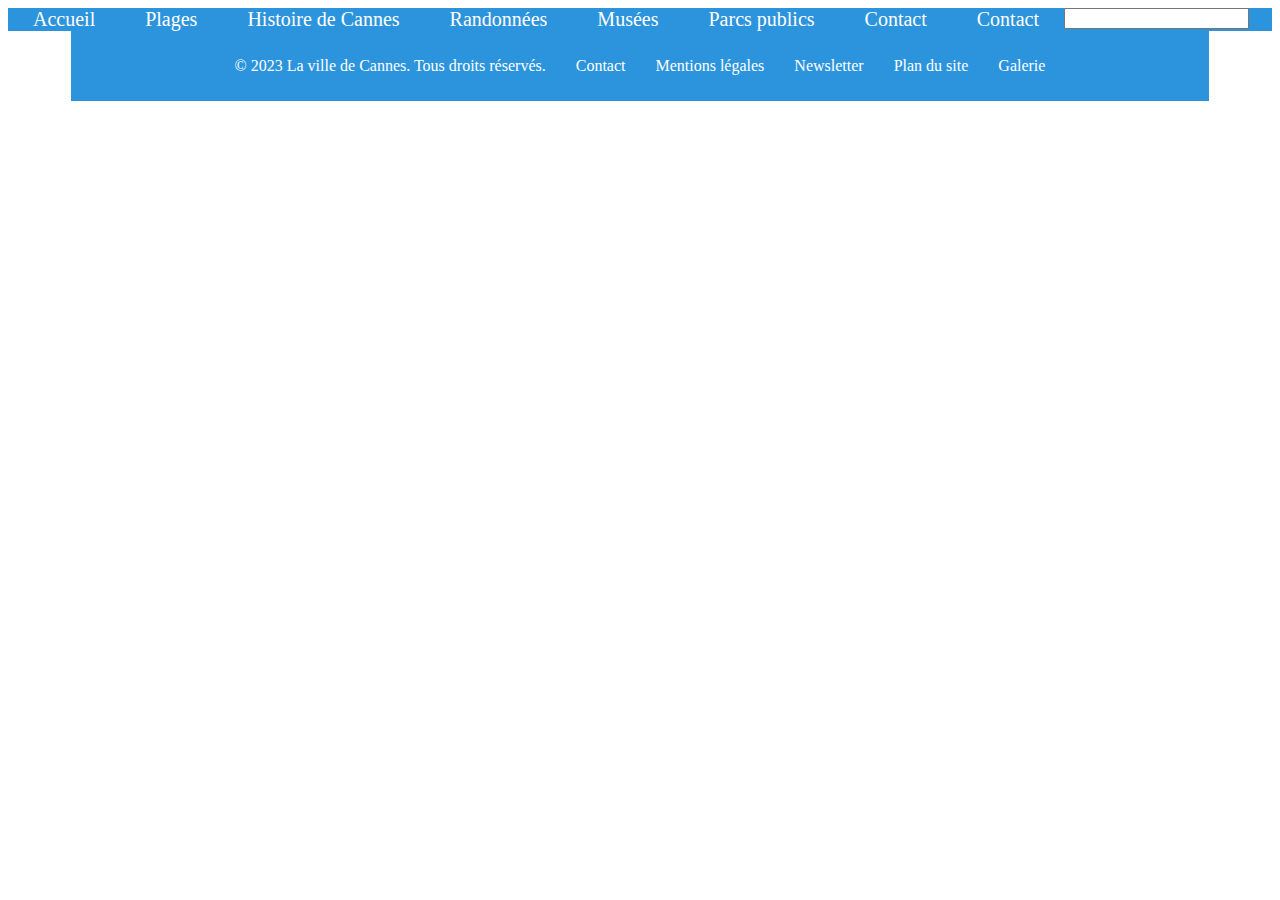
==== pages/Contact.html @ ded48059 "ok" ====
<!DOCTYPE html>
<html lang="fr">
<head>
    <meta charset="UTF-8">
    <meta name="viewport" content="width=device-width, initial-scale=1.0">
    <link rel="stylesheet" href="../css/cannes.css">
    <link rel="stylesheet" href="../css/cannes7.css">
    <title>Document</title>
</head>
<body>
    <header>

        <nav>
            <div class="navigation">
                <div><a href="index.html">Accueil</a></div>
                <div> <a href="plages.html"> Plages </a></div>
                <div><a href="Histoire.html">Histoire de Cannes</a></div>
                <div><a href="Randonnées.html">Randonnées </a></div>
                <div> <a href="Musées.html"> Musées </a></div>
                <div> <a href="Parcs.html"> Parcs publics </a></div>
                <div> <a href="Contact.html"> Contact </a></div>
                <div> <a href="cannes7.html"> Contact </a></div>
                <div>
                    <form action="#" method="get">
                        <input type="text" >
                    </form>
               </div>
            </div>  
          </nav> 
    </header>
    <footer>
        <p>© 2023 La ville de Cannes. Tous droits réservés.</p>
        <p>Contact</p>
        <p>Mentions légales</p>
        <p>Newsletter</p>
        <p>Plan du site</p>
        <p>Galerie</p>
    </footer>
</body>
</html>
---- css/cannes.css ----
/* Nav */
.navigation {
  display: flex;
  background-color: #2c94dd;
}
.navigation> div a {
  color: white;
  margin: 10px;
  padding: 15px;
  font-size: 20px;
  text-decoration: none; 
}
  
  /* Fin Nav */


  /* Debut footer */
  /* Style the footer */
  footer {

    display: flex;
    flex-direction: row;
    justify-content: center;
    gap: 30px;
    margin: auto 5%;
    
      background-color: #2c94dd;
      padding: 10px;
      text-align: center;
      color: white;
    }

  /* Fin Footer */
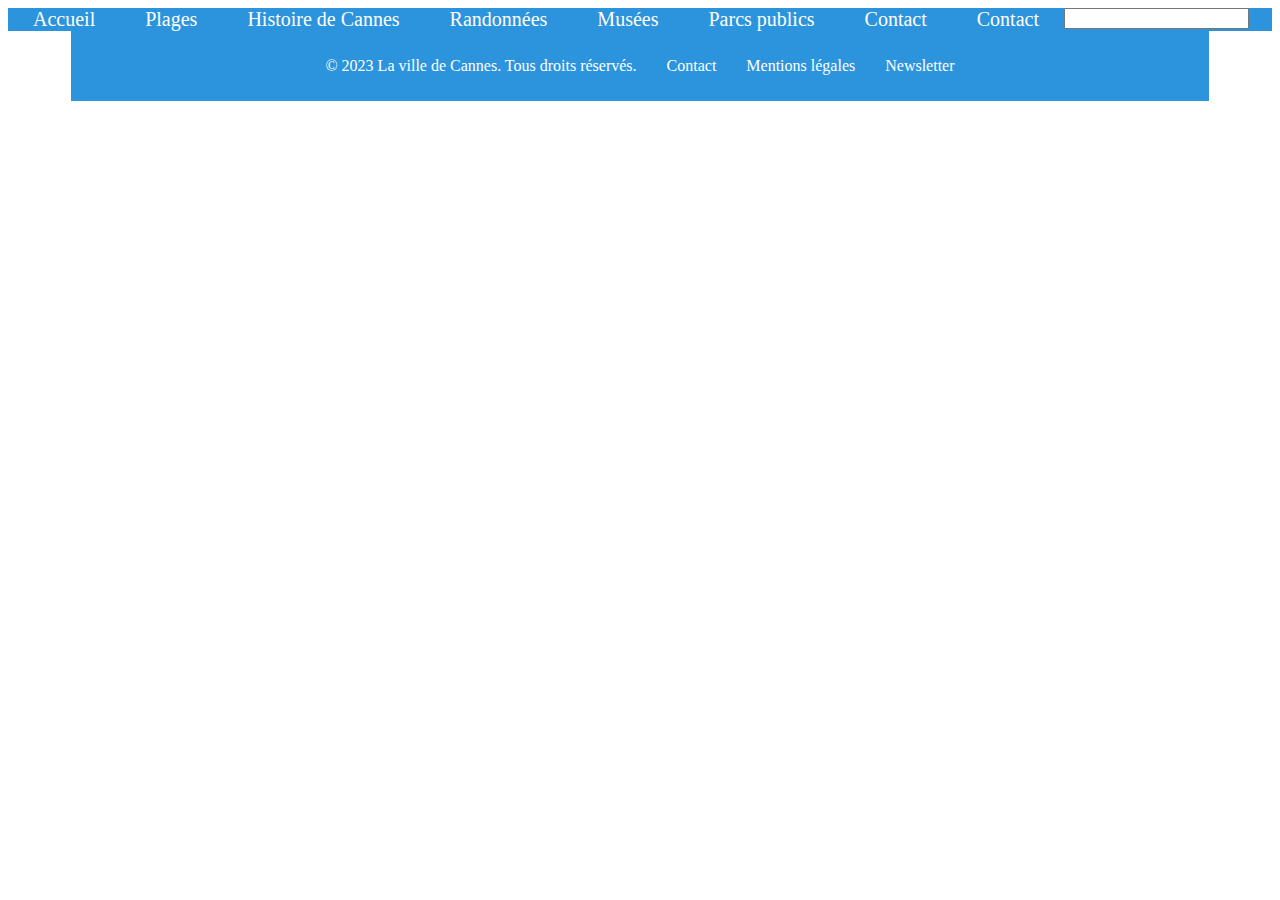
==== commit 341b2496: "okok" ====
--- a/pages/Contact.html
+++ b/pages/Contact.html
@@ -33,8 +33,4 @@
         <p>Contact</p>
         <p>Mentions légales</p>
         <p>Newsletter</p>
-        <p>Plan du site</p>
-        <p>Galerie</p>
-    </footer>
-</body>
-</html>+      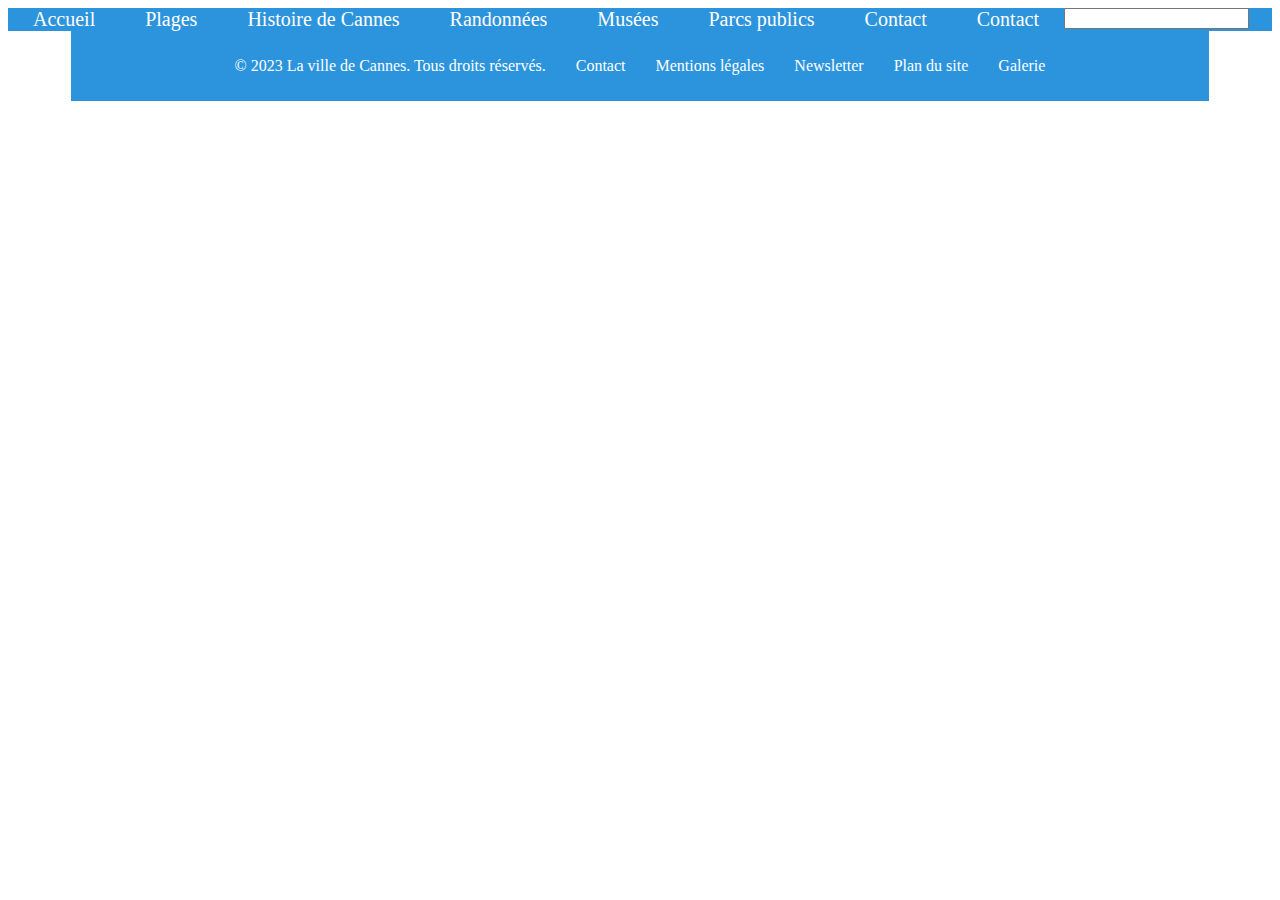
==== commit 529765a0: "nav + footer ok" ====
--- a/pages/Contact.html
+++ b/pages/Contact.html
@@ -12,7 +12,7 @@
 
         <nav>
             <div class="navigation">
-                <div><a href="index.html">Accueil</a></div>
+                <div><a href="../index.html">Accueil</a></div>
                 <div> <a href="plages.html"> Plages </a></div>
                 <div><a href="Histoire.html">Histoire de Cannes</a></div>
                 <div><a href="Randonnées.html">Randonnées </a></div>
@@ -33,4 +33,8 @@
         <p>Contact</p>
         <p>Mentions légales</p>
         <p>Newsletter</p>
-      +        <p>Plan du site</p>
+        <p>Galerie</p>
+    </footer>
+</body>
+</html>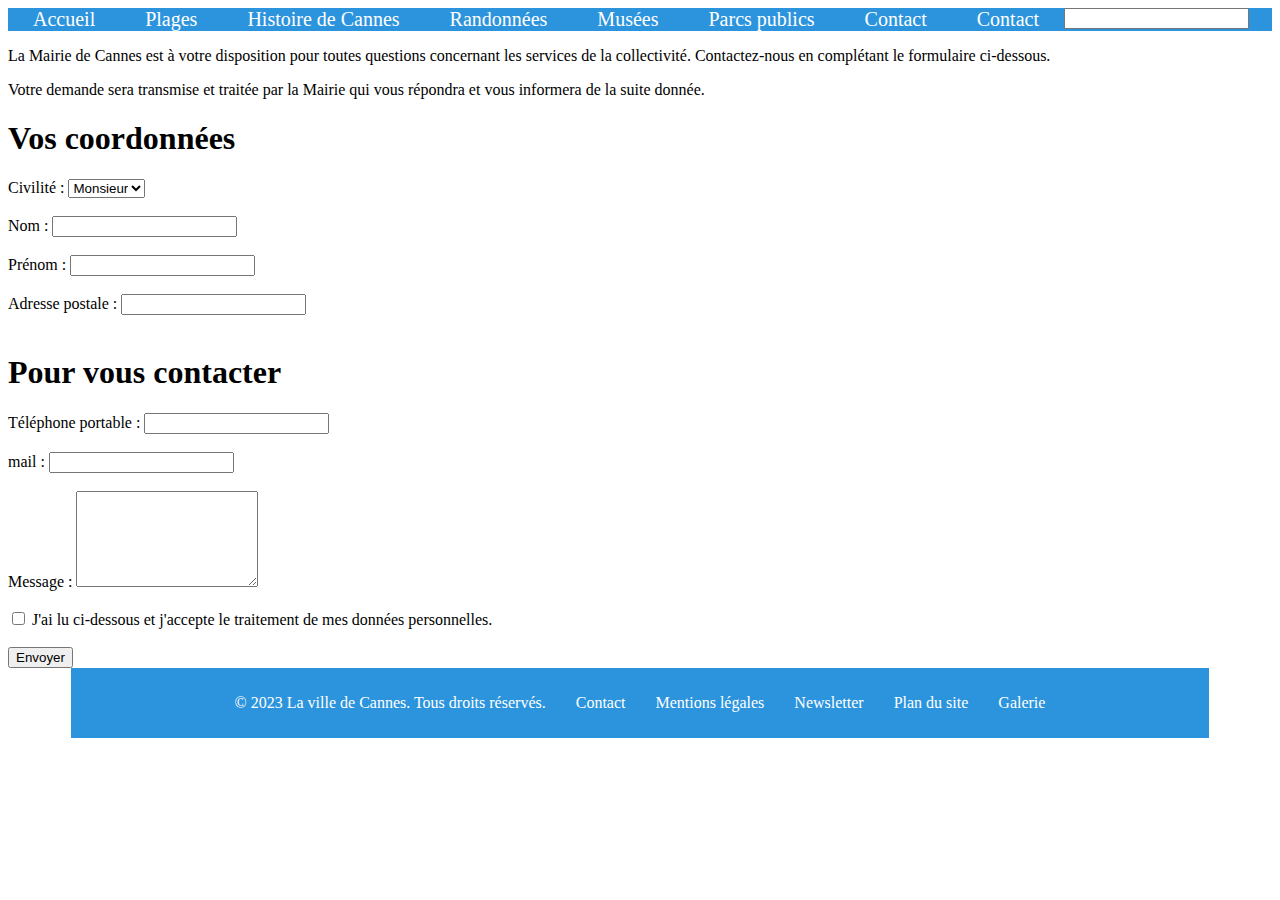
==== commit ac523895: "ajout formulaire de contact" ====
--- a/pages/Contact.html
+++ b/pages/Contact.html
@@ -28,6 +28,62 @@
             </div>  
           </nav> 
     </header>
+
+    <Main>
+        <p> La Mairie de Cannes est à votre disposition pour toutes questions concernant les 
+            services de la collectivité. Contactez-nous en complétant le formulaire ci-dessous.
+        </p>
+        <p>
+            Votre demande sera transmise et traitée par la Mairie qui vous répondra et vous informera de la suite donnée.
+        </p>
+
+        
+        <h1>Vos coordonnées</h1>
+    <form action="traitement_formulaire.php" method="post">
+        <label for="civilite">Civilité :</label>
+        <select id="civilite" name="civilite">
+            <option value="Monsieur">Monsieur</option>
+            <option value="Madame">Madame</option>
+            <option value="Autre">Autre</option>
+        </select>
+        <br><br>
+
+        <label for="nom">Nom :</label>
+        <input type="text" id="nom" name="nom">
+        <br><br>
+
+        <label for="prenom">Prénom :</label>
+        <input type="text" id="prenom" name="prenom">
+        <br><br>
+
+        <label for="adresse">Adresse postale :</label>
+        <input type="text" id="adresse" name="adresse">
+        <br><br>
+    </form>
+     <h1>Pour vous  contacter </h1>
+    <form>  <label for="Telephone"> Téléphone portable :</label>
+        <input type="text" id="telephone" name="telephone">
+        <br><br>
+        <label for="Email"> mail :</label>
+        <input type="text" id="adresse mail " name="mail">
+        <br><br>
+
+        
+        <label for="message">Message :</label>
+        <textarea id="message" name="message" rows="6" required></textarea> <br><br>
+
+
+        <input type="checkbox" id="confidentialite" name="confidentialite">
+        <label for="confidentialite">J'ai lu ci-dessous et j'accepte le traitement de mes données personnelles.</label>
+        <br><br> 
+        
+    
+    </form>
+
+    <input type="submit" value="Envoyer">
+    </Main>
+
+
     <footer>
         <p>© 2023 La ville de Cannes. Tous droits réservés.</p>
         <p>Contact</p>
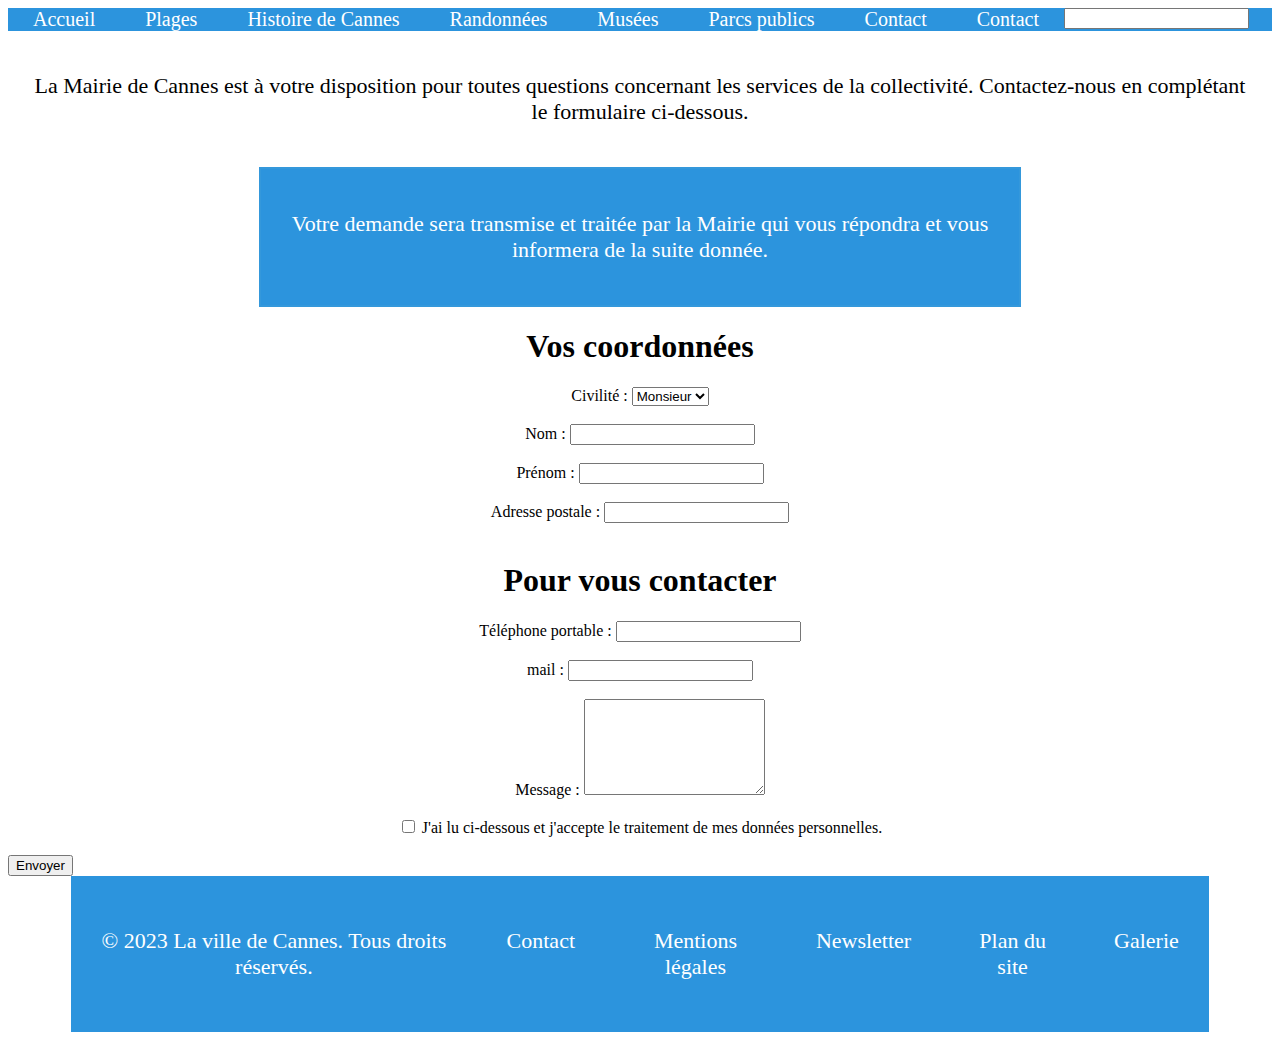
==== commit 86feff26: "ajout css contact" ====
--- a/pages/Contact.html
+++ b/pages/Contact.html
@@ -33,10 +33,12 @@
         <p> La Mairie de Cannes est à votre disposition pour toutes questions concernant les 
             services de la collectivité. Contactez-nous en complétant le formulaire ci-dessous.
         </p>
+
+        <div class="cadre">
         <p>
             Votre demande sera transmise et traitée par la Mairie qui vous répondra et vous informera de la suite donnée.
         </p>
-
+    </div>
         
         <h1>Vos coordonnées</h1>
     <form action="traitement_formulaire.php" method="post">
--- a/css/cannes.css
+++ b/css/cannes.css
@@ -5,8 +5,8 @@
 }
 .navigation> div a {
   color: white;
-  margin: 10px;
-  padding: 15px;
+  margin: 15px;
+  padding: 10px;
   font-size: 20px;
   text-decoration: none; 
 }
@@ -21,7 +21,7 @@
     display: flex;
     flex-direction: row;
     justify-content: center;
-    gap: 30px;
+    gap: 20px;
     margin: auto 5%;
     
       background-color: #2c94dd;
--- a/css/cannes7.css
+++ b/css/cannes7.css
@@ -0,0 +1,25 @@
+form {text-align: center }
+
+p{ 
+  font-size: 22px; 
+  text-align: center;
+  
+  padding: 20px;
+  
+}
+
+
+.cadre {
+    border: 2px solid #3498db; /* Couleur de la bordure du cadre */
+    padding: auto; /* Espace intérieur du cadre */
+    border-radius: auto; /* Coins arrondis du cadre */
+    width: 60%; /* Largeur du cadre */
+    margin: 20px auto; /* Centre le cadre sur la page */
+    color: white; /* Couleur du texte */
+    background-color: #2c94dd;
+}
+
+
+h1{
+    text-align: center;
+}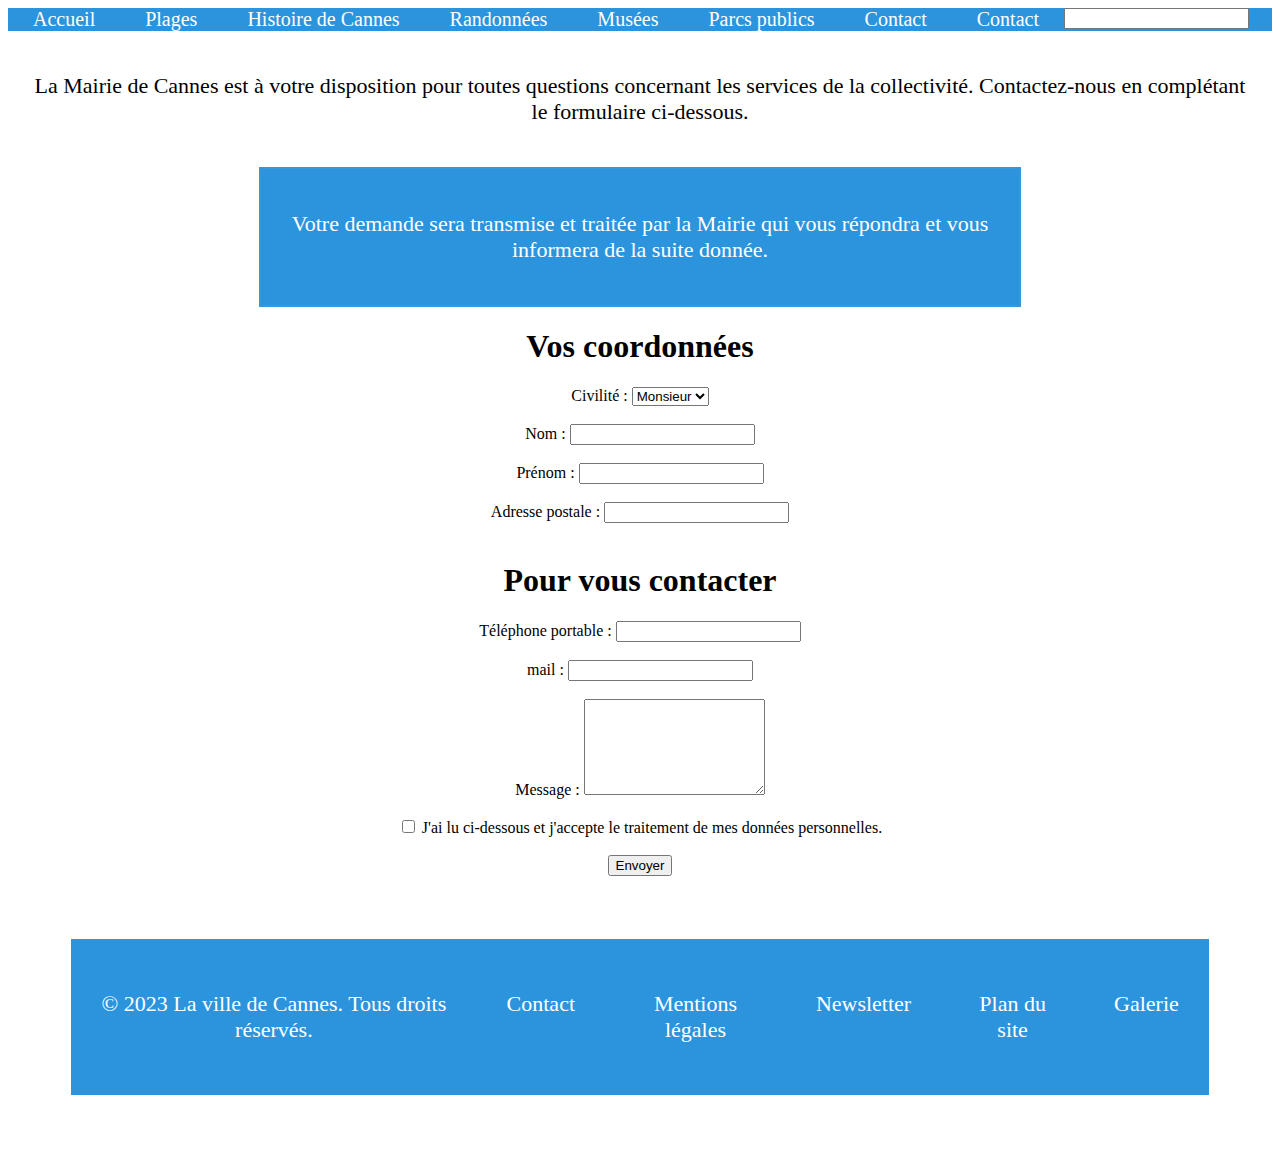
==== commit f02009a4: "petite modif" ====
--- a/pages/Contact.html
+++ b/pages/Contact.html
@@ -78,11 +78,11 @@
         <input type="checkbox" id="confidentialite" name="confidentialite">
         <label for="confidentialite">J'ai lu ci-dessous et j'accepte le traitement de mes données personnelles.</label>
         <br><br> 
-        
+        <input type="submit" value="Envoyer">
     
     </form>
 
-    <input type="submit" value="Envoyer">
+    
     </Main>
 
 
--- a/css/cannes.css
+++ b/css/cannes.css
@@ -22,7 +22,7 @@
     flex-direction: row;
     justify-content: center;
     gap: 20px;
-    margin: auto 5%;
+    margin: 5% 5%;
     
       background-color: #2c94dd;
       padding: 10px;
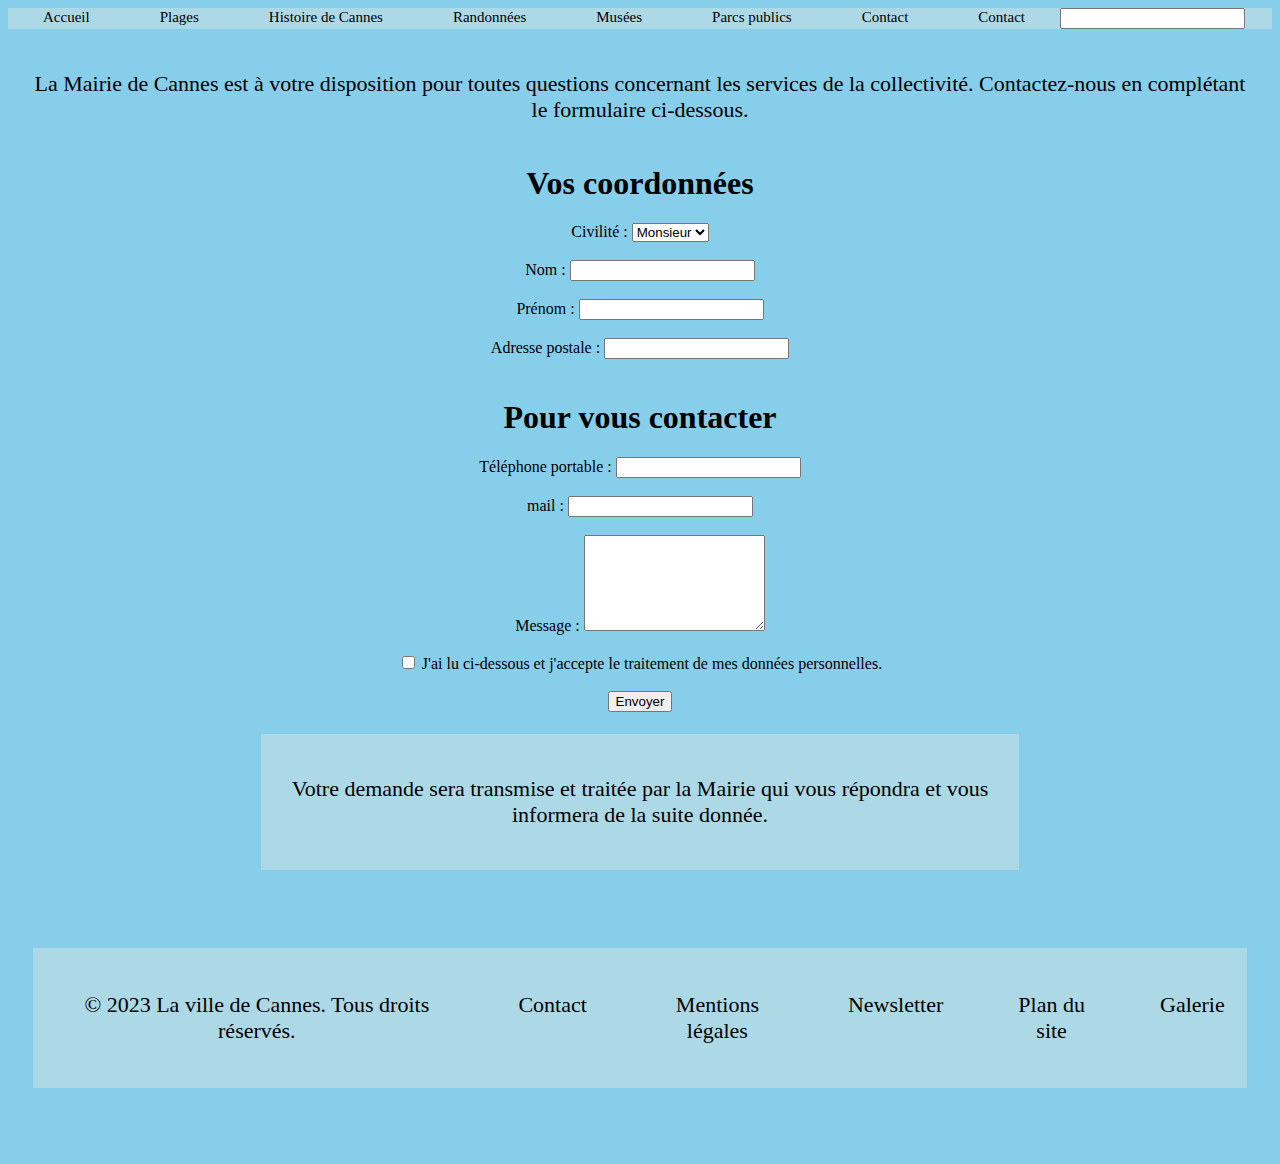
==== commit c155b9ae: "change color" ====
--- a/pages/Contact.html
+++ b/pages/Contact.html
@@ -33,12 +33,6 @@
         <p> La Mairie de Cannes est à votre disposition pour toutes questions concernant les 
             services de la collectivité. Contactez-nous en complétant le formulaire ci-dessous.
         </p>
-
-        <div class="cadre">
-        <p>
-            Votre demande sera transmise et traitée par la Mairie qui vous répondra et vous informera de la suite donnée.
-        </p>
-    </div>
         
         <h1>Vos coordonnées</h1>
     <form action="traitement_formulaire.php" method="post">
@@ -82,6 +76,12 @@
     
     </form>
 
+    <div class="cadre">
+        <p>
+            Votre demande sera transmise et traitée par la Mairie qui vous répondra et vous informera de la suite donnée.
+        </p>
+    </div>
+
     
     </Main>
 
--- a/css/cannes.css
+++ b/css/cannes.css
@@ -1,13 +1,13 @@
 /* Nav */
 .navigation {
   display: flex;
-  background-color: #2c94dd;
+  background-color: lightblue;
 }
 .navigation> div a {
-  color: white;
+  color: black;
   margin: 15px;
-  padding: 10px;
-  font-size: 20px;
+  padding: 20px;
+  font-size: 15px;
   text-decoration: none; 
 }
   
@@ -22,12 +22,13 @@
     flex-direction: row;
     justify-content: center;
     gap: 20px;
-    margin: 5% 5%;
+    margin: 6% 2%;
     
-      background-color: #2c94dd;
-      padding: 10px;
+    /*#2c94dd*/
+      background-color: lightblue;
+      padding: 2px;
       text-align: center;
-      color: white;
+      color: black;
     }
 
   /* Fin Footer */--- a/css/cannes7.css
+++ b/css/cannes7.css
@@ -1,4 +1,9 @@
 form {text-align: center }
+body{ 
+    background-color: skyblue;
+    margin: 1;
+    padding: 1;
+}
 
 p{ 
   font-size: 22px; 
@@ -9,14 +14,15 @@
 }
 
 
+
 .cadre {
-    border: 2px solid #3498db; /* Couleur de la bordure du cadre */
+    border: 2px solid skyblue; /* Couleur de la bordure du cadre */
     padding: auto; /* Espace intérieur du cadre */
     border-radius: auto; /* Coins arrondis du cadre */
     width: 60%; /* Largeur du cadre */
     margin: 20px auto; /* Centre le cadre sur la page */
-    color: white; /* Couleur du texte */
-    background-color: #2c94dd;
+    color: black; /* Couleur du texte */
+    background-color: lightblue;
 }
 
 
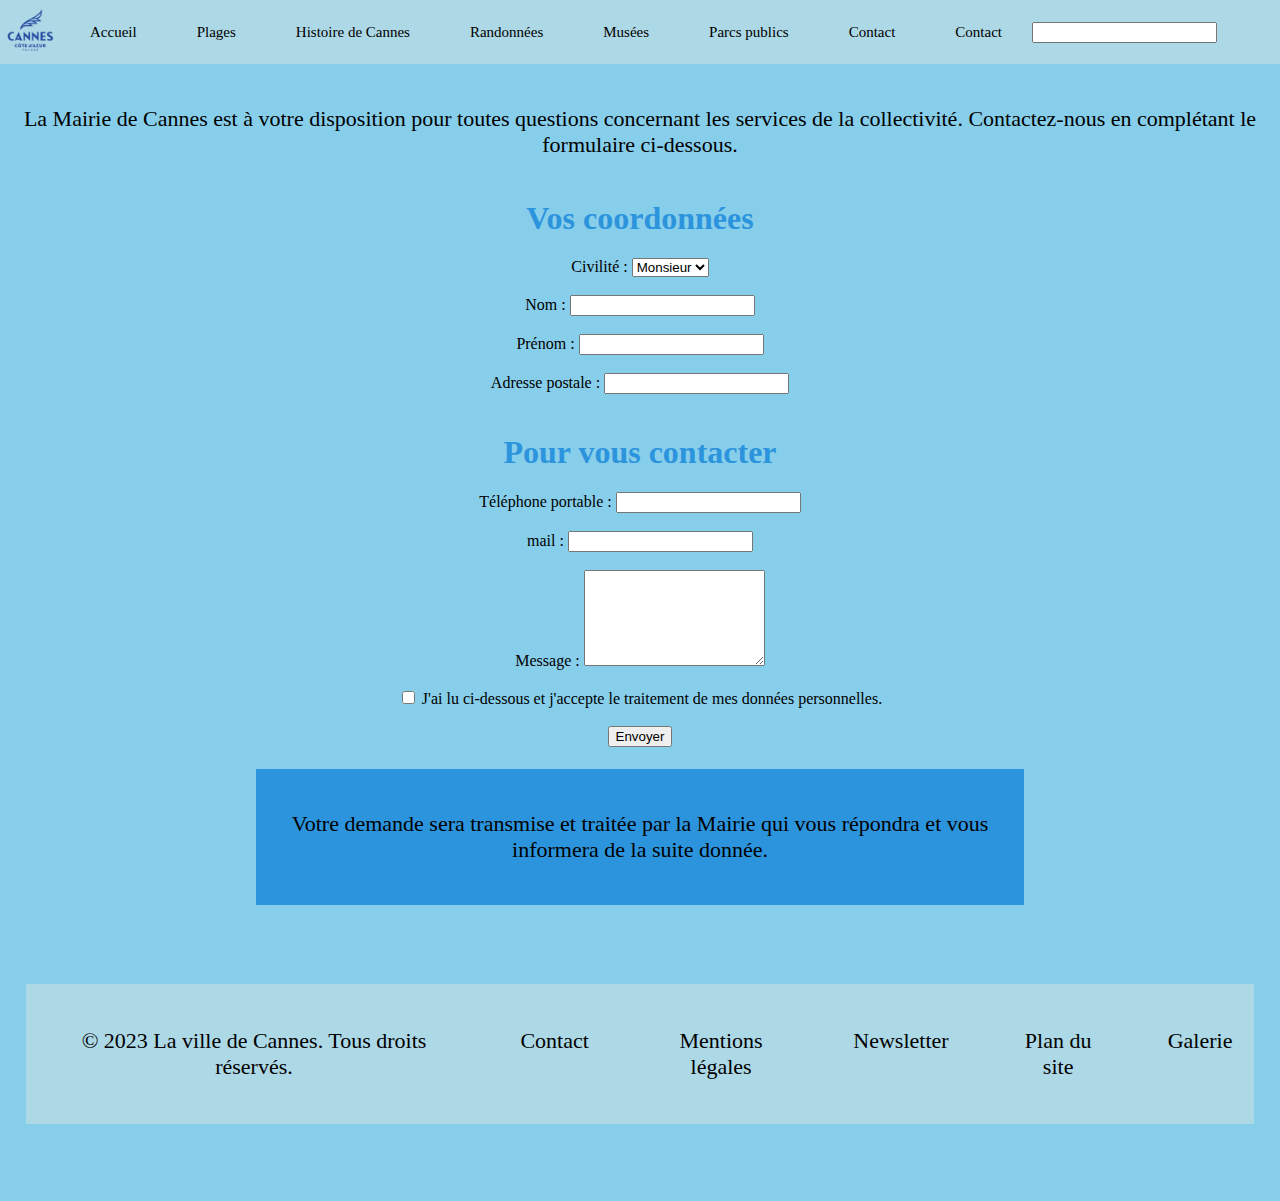
==== commit 78cecf31: "ajout de logo dans la nav" ====
--- a/pages/Contact.html
+++ b/pages/Contact.html
@@ -12,6 +12,7 @@
 
         <nav>
             <div class="navigation">
+                <div><img src="../img/logo-cannes-footer.png" alt="Logo" width="60" height="60"></a></div>
                 <div><a href="../index.html">Accueil</a></div>
                 <div> <a href="plages.html"> Plages </a></div>
                 <div><a href="Histoire.html">Histoire de Cannes</a></div>
--- a/css/cannes.css
+++ b/css/cannes.css
@@ -1,12 +1,13 @@
 /* Nav */
 .navigation {
   display: flex;
+  align-items: center;
   background-color: lightblue;
 }
 .navigation> div a {
   color: black;
   margin: 15px;
-  padding: 20px;
+  padding: 15px;
   font-size: 15px;
   text-decoration: none; 
 }
--- a/css/cannes7.css
+++ b/css/cannes7.css
@@ -1,8 +1,8 @@
 form {text-align: center }
 body{ 
     background-color: skyblue;
-    margin: 1;
-    padding: 1;
+    margin: 0;
+    padding: 0;
 }
 
 p{ 
@@ -22,10 +22,11 @@
     width: 60%; /* Largeur du cadre */
     margin: 20px auto; /* Centre le cadre sur la page */
     color: black; /* Couleur du texte */
-    background-color: lightblue;
+    background-color: #2c94dd;
 }
 
 
 h1{
     text-align: center;
+    color: #2c94dd;
 }